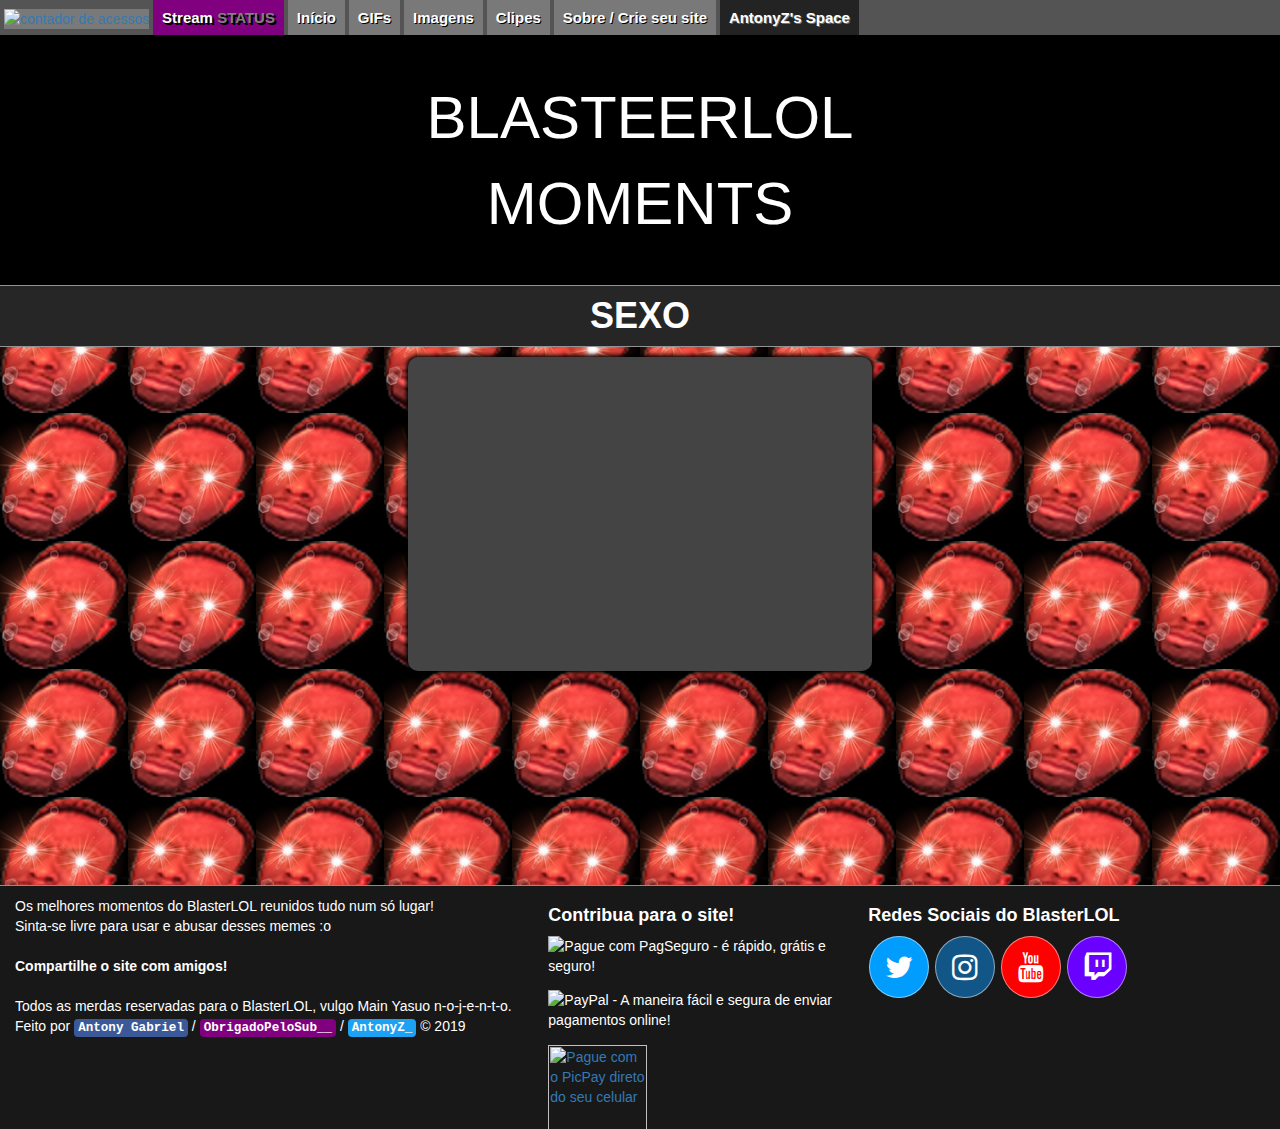
==== clipes.html @ 25e6ccb7 "inicio" ====
<html lang="pt-BR">

    <head>
        <title>The Hydrogen Moments</title>
        <meta name="robots" content="index, follow">
        <meta charset="UTF-8" />
        <meta name="keywords" content="Blasteer, Blaster, Falas, Meme, Blaster LOL, Blaster Moments, Blasteerlol Moments"
        />
        <meta name="copyright" content="© 2018 AntonyZ/ObrigadoPeloSub_" />
        <meta name="description" content="Site com todas as falas do nosso querido BlasteerLOL" />
        <meta name="viewport" content="width=650, initial-scale=1" />
    
        <meta property="og:title" content="BlasteerLOL Moments">
        <meta property="og:url" content="http://blasteerlol.github.io">
        <meta property="og:description" content="Site com todos os melhores momentos do nosso querido BlasteerLOL">
        <meta property="og:type" content="website">
        <meta property="og:image" content="https://blasteerlol.io/ico.png">
        
        <link rel="icon" href="/img/blaster.png" />
        
        <meta property="fb:app_id" content="546155439142435" />
        
        <link rel="stylesheet" href="style.css" />
        <link rel="stylesheet" href="logo.css" />
        <link rel="stylesheet" href="https://use.fontawesome.com/releases/v5.3.1/css/all.css" />
        <link rel="stylesheet" href="https://maxcdn.bootstrapcdn.com/bootstrap/3.3.7/css/bootstrap.min.css" />
        <link rel="stylesheet" href="https://cdnjs.cloudflare.com/ajax/libs/font-awesome/4.7.0/css/font-awesome.min.css" />
    </head>

<body>
    <nav></nav>

    <div class="container-fluid">
        <div class="row">
            <header>BLASTEERLOL<br>MOMENTS<br>
                <!-- <div class="back backgold">
                    <div class="botaoD botao">
                        <audio preload="none" src="audios/Só_o_site.mp3"></audio>
                    </div>
                    <div class="desc">Só o site</div>
                </div> -->
            </header>
        </div>
        <div class="row main-post">
            <h1>SEXO</h1>
            <div class="painel">
                    <div class="backclip">
                            <iframe
                                src="https://clips.twitch.tv/embed?clip=KathishDistinctSoybeanVoteYea&autoplay=false"
                                height="300"
                                width="450"
                                frameborder="0"
                                scrolling="no"
                                allowfullscreen="true"
                                preload="none"
                                >
                            </iframe>
                        </div>
            </div>
        </div>
        <footer class="row container-fluid"></footer>
    </div>

    <script src="https://code.jquery.com/jquery-3.3.1.min.js"></script>
    <script src="https://code.jquery.com/ui/1.12.0/jquery-ui.min.js"></script>
    <script src="script.js"></script>
</body>

</html>
---- style.css ----
html, body {
    margin-top: 35px; 
    font-size: 13px;
    overflow-x: hidden !important; 
}

.painel {
    padding: 10;
}

header {
    background-color: black;
    color: white;
    text-align: center;
    font-size: 60px;
    padding-top: 40px;
    height: 250px;
}

/* main post */
.main-post {
    text-align: center;
    min-height: 600px;
    background-image: url("img/HYPERBRUH.png");
    background-color: black;
    /* background-color: #123b4a; */
}

.main-post > h1 {
    background-color: #262626;
    color: white;
    text-align: center;
    margin: 0;
    padding: 10 0;
    font-weight: bold;
    border-top: 1px solid rgba(255, 255, 255, 0.50);
    border-bottom: 1px solid rgba(255, 255, 255, 0.50);
}

.back {
    margin-top: 9;
    margin-right: 5;
    border-radius: 10px;
    display: inline-block;
    background-color: #444444;
    width: 160px;
    height: 253px;
}

.backgold {
    background-color: initial;
    box-shadow: none !important;
    height: 215px;
}

.back, .backgif, .backimg, .backclip {
    box-shadow: 0 0 4px 2px black;
}

.back > .desc, .backgif > .desc {
    color: black;
    padding: 0 5px;
    position: relative;
    width: 143px;
    background: rgba(255, 255, 255, 0.4);
    font-size: 11px;
    border-radius: 5px;
    left: 9;
    font-weight: bold;
    display: table-cell;
    vertical-align: middle;
    text-align: center;
    height: 45px;
}

.backgif > .desc {
    width: 300px;
}

/* NAV */

nav {
    position: fixed;
    width: 100%;
    height: 36px;
    top: 0;
    background: #545454;
    z-index: 4;
    border-bottom: 1px solid black;
}

nav > ul {
    display: inline-block;
    list-style: none;
    margin: 0;
    padding: 0;
}

nav > ul > li {
    display: inline-block;
    padding: 7px 9px;
    background: #797979;
    transition: all 0.3s;
}

nav > ul > li:hover {
    background: #606060;
}
nav > ul > li > a {
    font-size: 15px;
    font-weight: bold;
    text-decoration: none !important;
    transition: all 0.3s;
    color: #FFFFFF !important;
    text-shadow: 1px 1px 0px black;
}
nav > ul > li:hover > a {
    transition: all 0.3s;
}

/* DIV COLLAPSE NAV */

#MenuC {
    z-index: 4;
    background: #212121;
    padding: 0 5;
    padding-top: 1px;
    border-bottom: 1px solid black;
    box-shadow: 0 1px 2px black;
}

#MenuC > ul {
    list-style: none;
    margin: 0;
    padding: 0;
}

#MenuC > ul > li {
    width: max-content;
    width: -moz-max-content;
    width: -webkit-max-content;
    margin: 5 0;
    padding: 7px 9px;
    background: #797979;
    transition: all 0.3s;
}

#MenuC > ul > li:hover {
    background: #606060;
}
#MenuC > ul > li > a {
    font-weight: bold;
    text-decoration: none !important;
    transition: all 0.3s;
    color: #FFFFFF !important;
    text-shadow: 1px 1px 0px black;
}
#MenuC > ul > li:hover > a {
    transition: all 0.3s;
}

/* STREAM */

#stream {
    color: white;
    text-shadow: 1px 1px 0px black,
                 2px 2px 0px black;
}

/* Collapse bar */

#collapse {
    text-align: center;
    width: 33px;
    height: 27px;
    display: none;
    background: white;
    border-radius: 7px;
    cursor: pointer;
    font-size: 20px;
    margin: 4 5;
}

#collapse > i {
    color: black;
    margin-top: 4;
}

/* BACK GIF / BACKIMG */

.backgif, .backimg {
    margin-top: 5;
    margin-right: 5;
    background: #444444;
    display: inline-block;
    width: 320px;
    height: 313px;
    border-radius: 10px;
    margin-bottom: 4px;
}

/* GIF */

.gif {
    position: relative;
}

.gif > img, .img > img {
    display: block;
    cursor: pointer;
    border-radius: 10px;
    max-width: 300px;
    height: 200px;
    margin: 11px auto;
    margin-bottom: 8px;
    box-shadow: 0 0 5px rgba(0, 0, 0, 0.9);
    transition: all 0.3s;
}

.gif > i {
    display: block;
    cursor: pointer;
    font-size: 60px;
    position: absolute;
    left: 140;
    top: 75;
    color: black; 
    opacity: 0.5;
    text-shadow: 0 0 2px white;
}

.loader {
    left: 110 !important;
    top: 63 !important;
    border: 10px solid #e5e5e5;
    border-top: 10px solid #333;
    border-radius: 50%;
    width: 90px;
    height: 90px;
    animation: spin 2s linear infinite;
}

@keyframes spin {
    0% { transform: rotate(0deg); }
    100% { transform: rotate(360deg); }
}

/* IMAGEM */
.backimg {
    width: 270px;
    padding: 0 8;
}

.img > img {
    width: auto;
    max-width: 250px;
    height: 170px;
    cursor: initial;
}

/* FOOTER */

footer {
    border-top: 1px solid rgba(255, 255, 255, 0.50);
    color: white;
    background: #181818;
    padding: 10px 0;
}

footer > ul {
    list-style: none;
    margin: 0;
    width: 150px;
}

footer > ul > li > a {
    text-decoration: none;
    color: white;
}

/* balões */

.ativarTodos {
    position: absolute;
    top: 0;
    right: 0;
    width: 160px;
    text-align: center;
    z-index: 1;
    cursor: pointer;
    padding: 5px 10px;
    color: black;
    background: white;
    border-radius: 7px;
    transition: all 0.2s;
    box-shadow: 0 0 10px black;
}

.comentar {
    z-index: 2;
    display: none;
    position: absolute;
    top: 95;
    right: 0;
    background: white;
    padding: 20px 10px 10px 20px;
    border-radius: 7px;
    box-shadow: 0 0 5px black;
}

.comentar > .fb-comments {
    max-height: 350px !important;
    overflow-y: auto !important;
}

.comentar > .exit {
    cursor: pointer;
    position: absolute;
    top: 5;
    left: 5;
    color: white;
    background: black;
    padding: 3;
    border-radius: 50%;
}

.toggleComentar, .naoCarregando {
    z-index: 1;
    cursor: pointer;
    color: black;
    position: absolute;
    width: 200px;
    right: 0;
    top: 58;
    background: white;
    padding: 5px 10px;
    text-align: center;
    border-radius: 7px;
    font-size: 14px;
    font-weight: bold;
    box-shadow: 0 0 5px black;
    transition: transform 0.3s;
}

.naoCarregando {
    display: none;
}

.toggleComentar:hover, .naoCarregando:hover, .ativarTodos:hover {
    background: #D2D2D2;
}
.toggleComentar:active, .naoCarregando:active, .ativarTodos:active {
    transform: scale(0.95);
}

.baloes {
    top: 53;
    right: 8;
    position: fixed;
    z-index: 2;
}

div.toggleBaloes {
    box-shadow: 0 0 5px black;
    color: white;
    position: fixed;
    top: 53;
    right: 225;
    cursor: pointer;
    background: #4C4CFF;
    padding: 10;
    border-radius: 50%;
    z-index: 2;
    transition: all 0.4s;
}

/* Icons */

.fa {
    padding: 15px;
    font-size: 30px !important;
    width: 60px;
    border-radius: 50%;
    text-decoration: none !important;
    margin: 0 1px;
    text-align: center;
    color: white;
    transition: all 0.3s;
    border: 1px solid rgba(255, 255, 255, 0.5);
}

.fa:hover {
    color: white;
    transform: scale(1.2);
}

.fa-facebook {
    background: #3B5998;
}

.fa-twitter {
    background: #009DFF;
}

.fa-instagram {
    background: #125688;
  }

.fa-youtube {
    background: red;
  }

.fa-twitch {
    background: #6A00FF;
  }

  /* CLIPES */

.backclip {
    display: inline-block;
    background: #444444;
    padding: 7;
    border-radius: 10px;
    margin-bottom: 5px;
}
---- logo.css ----
.botao {
    cursor: pointer;
    display: block;
    /* display: inline-block; */
    width: 140px;
    height: 140px;
    background-image: URL("img/btn.jpg");
    background-position: -100 -1;
    border-radius: 50%;
    transition: all 1s;
    /* margin: 15 10 20 10; */
    margin: 10 auto;
    box-shadow: 0 0 0px 2px black;
}

.botao > i {
    font-size: 130px;
    position: relative;
    left: 0;
    top: 5;
    color: black; 
    opacity: 0.5;
    text-shadow: 0 2px 0px rgba(253, 253, 253, 0.5),
                 2px 0 0px rgba(253, 253, 253, 0.5),
                 -2px 0 0px rgba(253, 253, 253, 0.5),
                 0 -2px 0px rgba(253, 253, 253, 0.5);
}

.botao:active {
    transform: scale(0.8);
}

.botaoD {
    text-align: center;
    color: gold;
    box-shadow: 0 0 0px 2px rgba(255, 215, 0, 0.5);
}

.botaoD > i {
    color: gold;
    text-shadow: 0 1px 0px rgba(253, 253, 253, 0.8),
                 1px 0 0px rgba(253, 253, 253, 0.8),
                 -1px 0 0px rgba(253, 253, 253, 0.8),
                 0 -1px 0px rgba(253, 253, 253, 0.8);
}

.botaoD ~ .desc {
    color: yellow;
    background: none !important;
}

.maconha {
    background: url('img/maconha.jpg');
    background-size: 250px;
    background-position: -45 -55;
}

.pride {
    background: url("img/btnpride.png");
    background-position: -100 -1;
}

.HYPERBRUH {
    background-color: black;
    background-image: url('img/HYPERBRUH.png');
    background-size: 200px;
    background-position: -10 -20;
    background-repeat: no-repeat;
}

.sad {
    background: url('img/sad.jpeg');
    background-size: 200px;
    background-position: -20 -30;
}

.entrevista {
    background: url('img/entrevista.jpg');
    background-position: -120 -10;
    background-size: 350px; 
}

.risada {
    background: url('img/risada.jpg');
    background-size: 140px;
    background-position: 10 -15;
}

.campeao {
    background-size: 170px !important;
    background-position: -10 -10 !important;
}

.rumble {
    background: url('img/Rumble.png');
}

.twitch {
    background: url('img/Twitch.png');
}

.yasuo {
    background: url('img/Yasuo.png');
}

.graves {
    background: url('img/Graves.png');
}

.ivern {
    background: url('img/Ivern.png');
}

.vladimir {
    background: url('img/Vladimir.png');
}

.renekton {
    background: url('img/Renekton.png');
}

.kassadin {
    background: url('img/Kassadin.png');
}

.gangplank {
    background: url('img/Gangplank.png');
}

.urgot {
    background: url('img/Urgot.png');
}

.lee {
    background: url('img/LeeSin.png');
}

.jax {
    background: url('img/Jax.png');
}

.ahri {
    background: url('img/Ahri.png');
}

.shaco {
    background: url('img/Shaco.png');
}

.xinzhao {
    background: url('img/XinZhao.png');
}

.karthus {
    background: url('img/Karthus.png');
}

.zed {
    background: url('img/Zed.png')
}

.nocturne {
    background: url('img/Nocturne.png')
}

.nasus {
    background: url('img/Nasus.png')
}

.gratis {
    background: url('img/gratis.jpg');
    background-size: 330px;
    background-position: -103 -57;
}
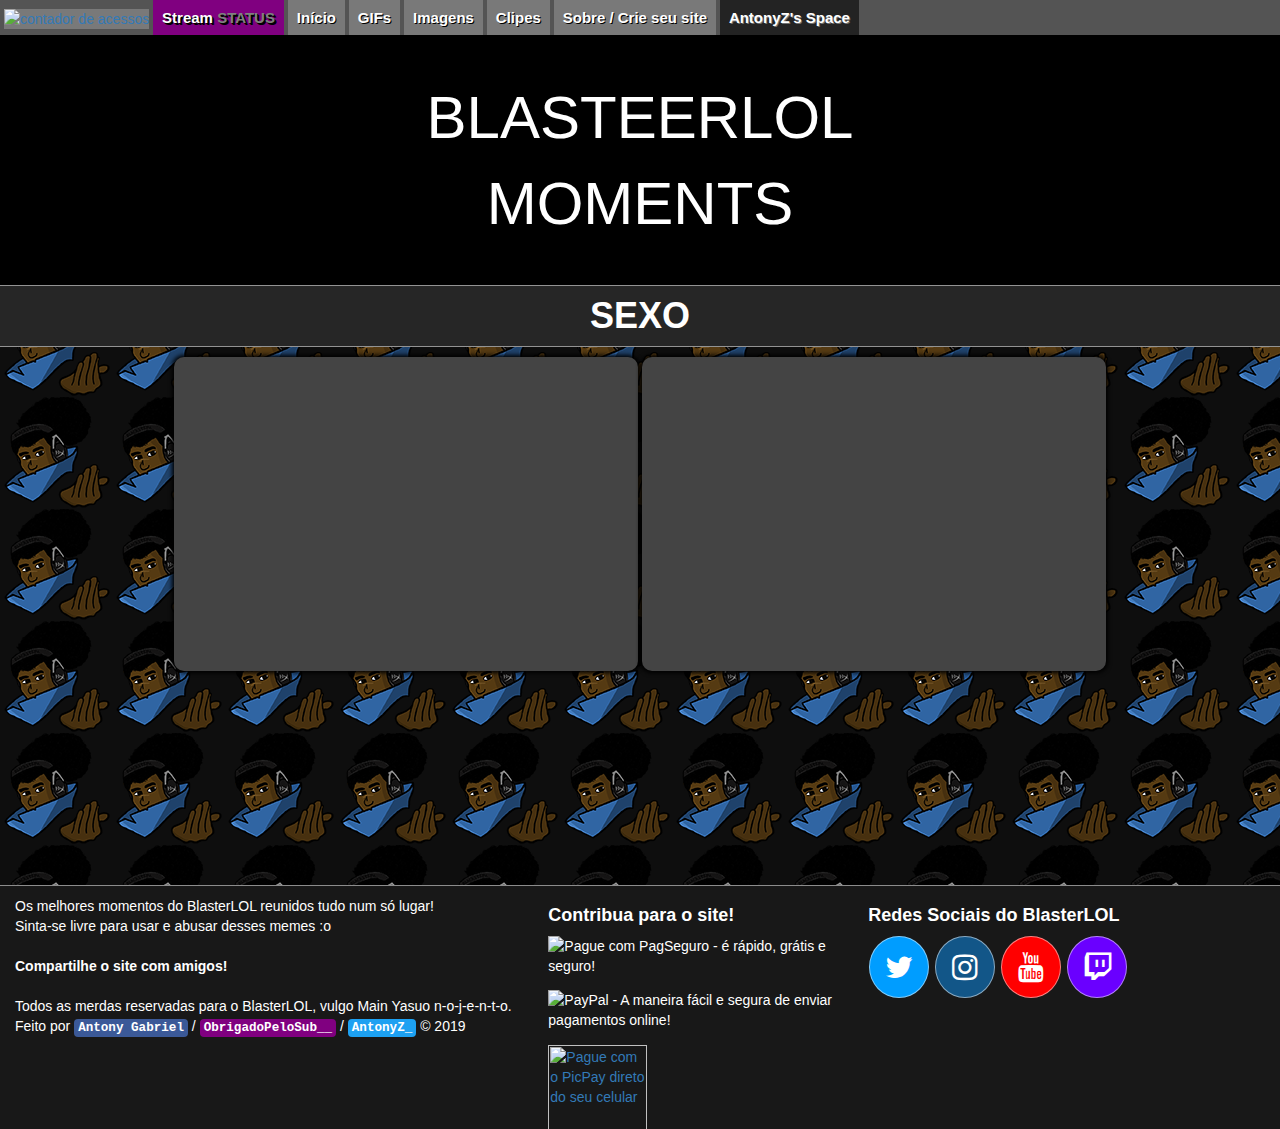
==== commit ae7cc5bb: "clip+" ====
--- a/clipes.html
+++ b/clipes.html
@@ -14,7 +14,7 @@
         <meta property="og:url" content="http://blasteerlol.github.io">
         <meta property="og:description" content="Site com todos os melhores momentos do nosso querido BlasteerLOL">
         <meta property="og:type" content="website">
-        <meta property="og:image" content="https://blasteerlol.io/ico.png">
+        <meta property="og:image" content="https://blasteerlol.github.io/img/blaster.png">
         
         <link rel="icon" href="/img/blaster.png" />
         
@@ -56,6 +56,18 @@
                                 >
                             </iframe>
                         </div>
+                    <div class="backclip">
+                            <iframe
+                                src="https://clips.twitch.tv/embed?clip=EnticingHandsomeEggFloof&autoplay=false"
+                                height="300"
+                                width="450"
+                                frameborder="0"
+                                scrolling="no"
+                                allowfullscreen="true"
+                                preload="none"
+                                >
+                            </iframe>
+                        </div>
             </div>
         </div>
         <footer class="row container-fluid"></footer>
--- a/style.css
+++ b/style.css
@@ -22,8 +22,8 @@
 .main-post {
     text-align: center;
     min-height: 600px;
-    background-image: url("img/HYPERBRUH.png");
-    background-color: black;
+    background-image: url("img/blaster.png");
+    background-color: #0E0E0E;
     /* background-color: #123b4a; */
 }
 
@@ -54,11 +54,11 @@
     height: 215px;
 }
 
-.back, .backgif, .backimg, .backclip {
+.back, .backgif, .backimg, .backclip, .backvideo {
     box-shadow: 0 0 4px 2px black;
 }
 
-.back > .desc, .backgif > .desc {
+.back > .desc, .backgif > .desc, .backvideo > .desc {
     color: black;
     padding: 0 5px;
     position: relative;
@@ -78,6 +78,10 @@
     width: 300px;
 }
 
+.backvideo > .desc {
+    width: 300px;
+}
+
 /* NAV */
 
 nav {
@@ -189,7 +193,7 @@
 
 /* BACK GIF / BACKIMG */
 
-.backgif, .backimg {
+.backgif, .backimg, .backvideo {
     margin-top: 5;
     margin-right: 5;
     background: #444444;
@@ -200,13 +204,18 @@
     margin-bottom: 4px;
 }
 
+.backvideo {
+    height: 321px;
+    vertical-align: bottom;
+}
+
 /* GIF */
 
-.gif {
+.gif, .video {
     position: relative;
 }
 
-.gif > img, .img > img {
+.gif > img, .img > img, .video > video {
     display: block;
     cursor: pointer;
     border-radius: 10px;
@@ -216,6 +225,11 @@
     margin-bottom: 8px;
     box-shadow: 0 0 5px rgba(0, 0, 0, 0.9);
     transition: all 0.3s;
+}
+
+.video > video {
+    max-width: 500px;
+    height: 250px;
 }
 
 .gif > i {
